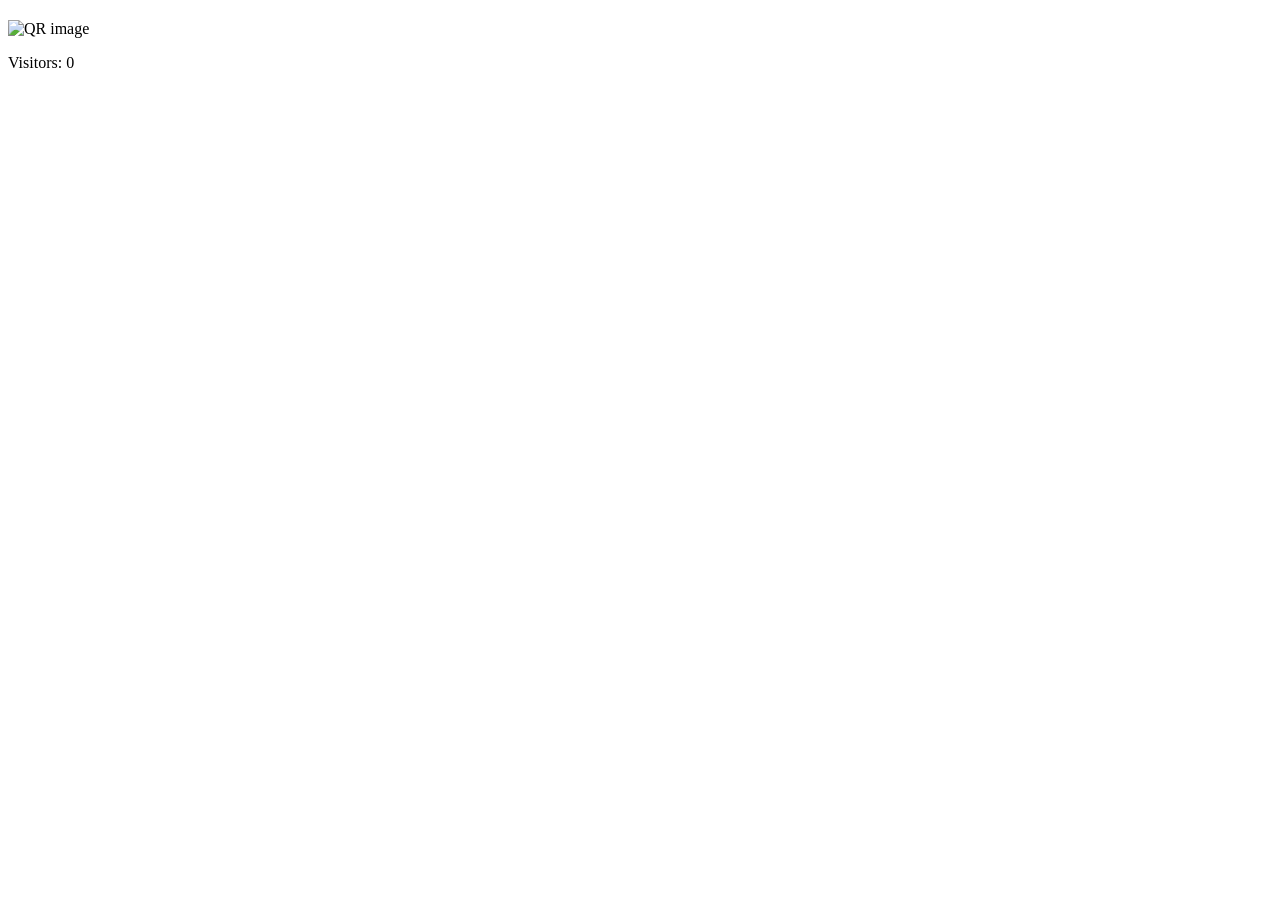
==== view.html @ f482b041 "firs commit" ====
<!doctype html>
<html lang="en">
  <head>
    <meta charset="UTF-8" />
    <meta name="viewport" content="width=device-width, initial-scale=1.0" />

    <title>QR Content</title>

    <link rel="stylesheet" href="view.cs`s" />
  </head>

  <body>
    <div class="qr-view">
      <h2 id="viewTitle"></h2>

      <img src="" id="viewImage" alt="QR image" />

      <p id="viewContent"></p>

      <p>
        Visitors:
        <span id="visitorCount">0</span>
      </p>
    </div>

    <script src="https://cdn.jsdelivr.net/npm/@supabase/supabase-js@2"></script>

    <script src="view.js"></script>
  </body>
</html>
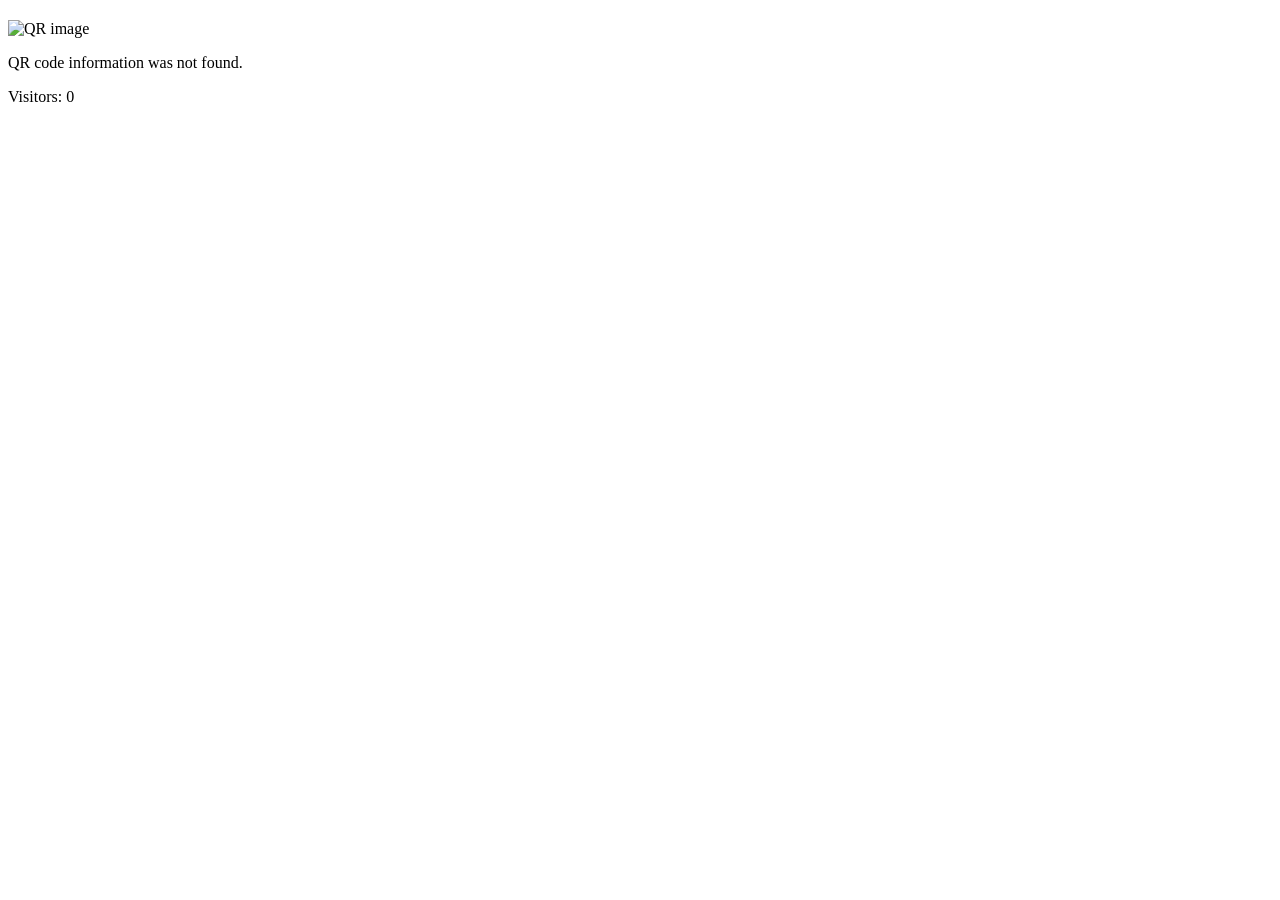
==== commit 3f2363b1: "add gitignore" ====
--- a/view.html
+++ b/view.html
@@ -24,7 +24,7 @@
     </div>
 
     <script src="https://cdn.jsdelivr.net/npm/@supabase/supabase-js@2"></script>
-
+    <script src="config.js"></script>
     <script src="view.js"></script>
   </body>
 </html>
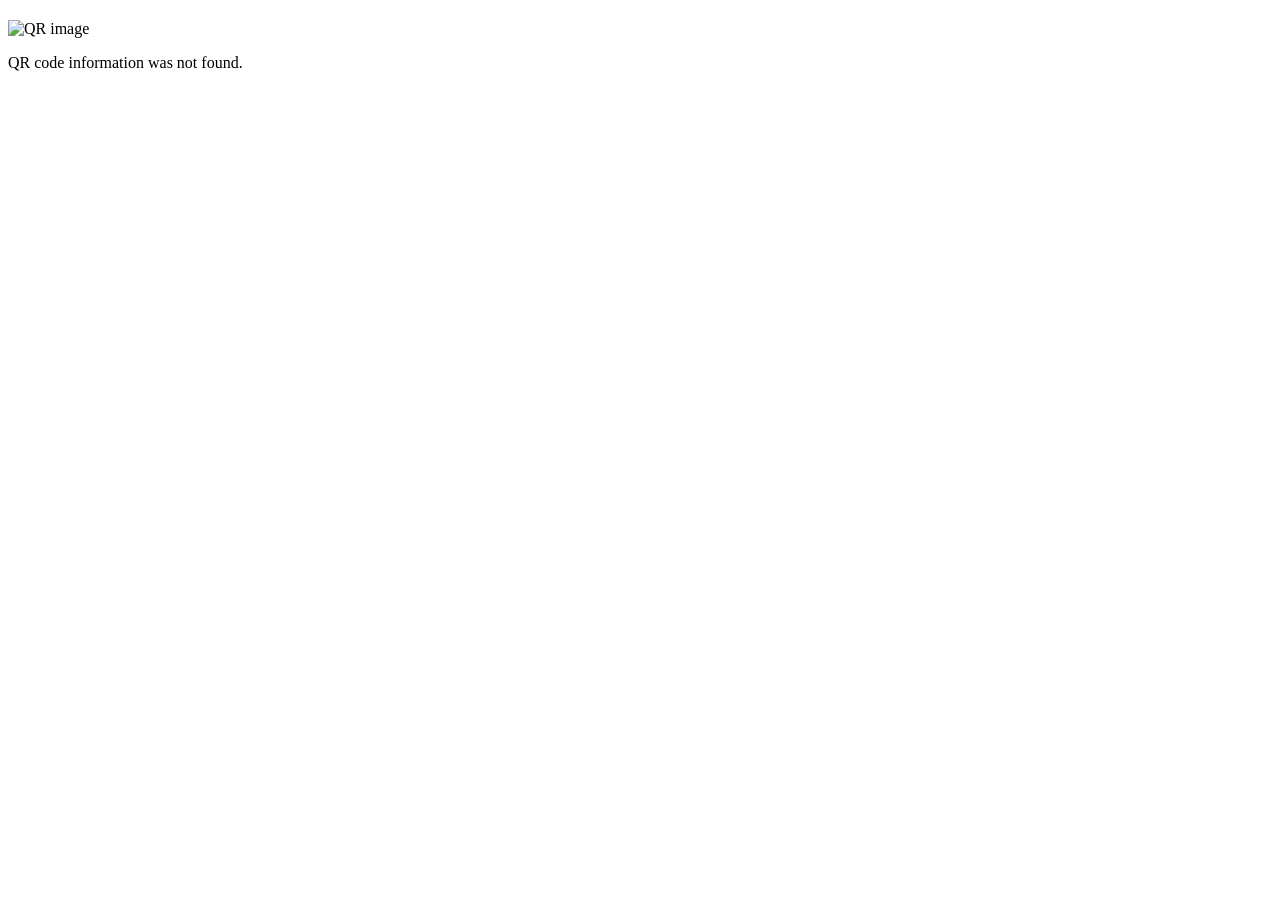
==== commit 876c6aee: "update" ====
--- a/view.html
+++ b/view.html
@@ -6,7 +6,7 @@
 
     <title>QR Content</title>
 
-    <link rel="stylesheet" href="view.cs`s" />
+    <link rel="stylesheet" href="style.css" />
   </head>
 
   <body>
@@ -16,11 +16,6 @@
       <img src="" id="viewImage" alt="QR image" />
 
       <p id="viewContent"></p>
-
-      <p>
-        Visitors:
-        <span id="visitorCount">0</span>
-      </p>
     </div>
 
     <script src="https://cdn.jsdelivr.net/npm/@supabase/supabase-js@2"></script>
--- a/style.css
+++ b/style.css
@@ -0,0 +1,80 @@
+.generator {
+  background: rgb(0, 148, 69);
+  width: 50%;
+  display: flex;
+  flex-direction: column;
+  justify-content: center;
+  align-items: center;
+  padding: 40px;
+  justify-self: center;
+  align-self: center;
+  border-radius: 10px;
+}
+.inputText {
+  border: none;
+  border-radius: 10px;
+  padding: 10px;
+  width: 50%;
+  margin-bottom: 10px;
+}
+.inputFile {
+  border: none;
+  border-radius: 10px;
+  padding: 10px;
+  width: 50%;
+  margin-bottom: 10px;
+  background: white;
+}
+h3 {
+  color: white;
+}
+button {
+  padding: 10px;
+  margin-top: 10px;
+  border-radius: 5px;
+  border: none;
+  color: rgb(253, 250, 250);
+  background: orange;
+  font-weight: 700;
+  width: 50%;
+}
+button:hover {
+  background: rgb(249, 250, 249);
+  color: black;
+}
+.imageBox {
+  width: 200px;
+  border-radius: 5px;
+  max-height: 0;
+  overflow: hidden;
+  transition: max-height 1s;
+}
+.imageBox img {
+  width: 100%;
+  padding: 10px;
+}
+.imageBox.show-img {
+  max-height: 300px;
+  margin: 10px;
+  border: 1px solid rgb(23, 23, 23);
+}
+.error {
+  animation: shake 0.1s linear 10;
+}
+@keyframes shake {
+  0% {
+    transform: translateX(0);
+  }
+  20% {
+    transform: translateX(-2px);
+  }
+  50% {
+    transform: translateX(0);
+  }
+  75% {
+    transform: translateX(2px);
+  }
+  100% {
+    transform: translateX(0);
+  }
+}
